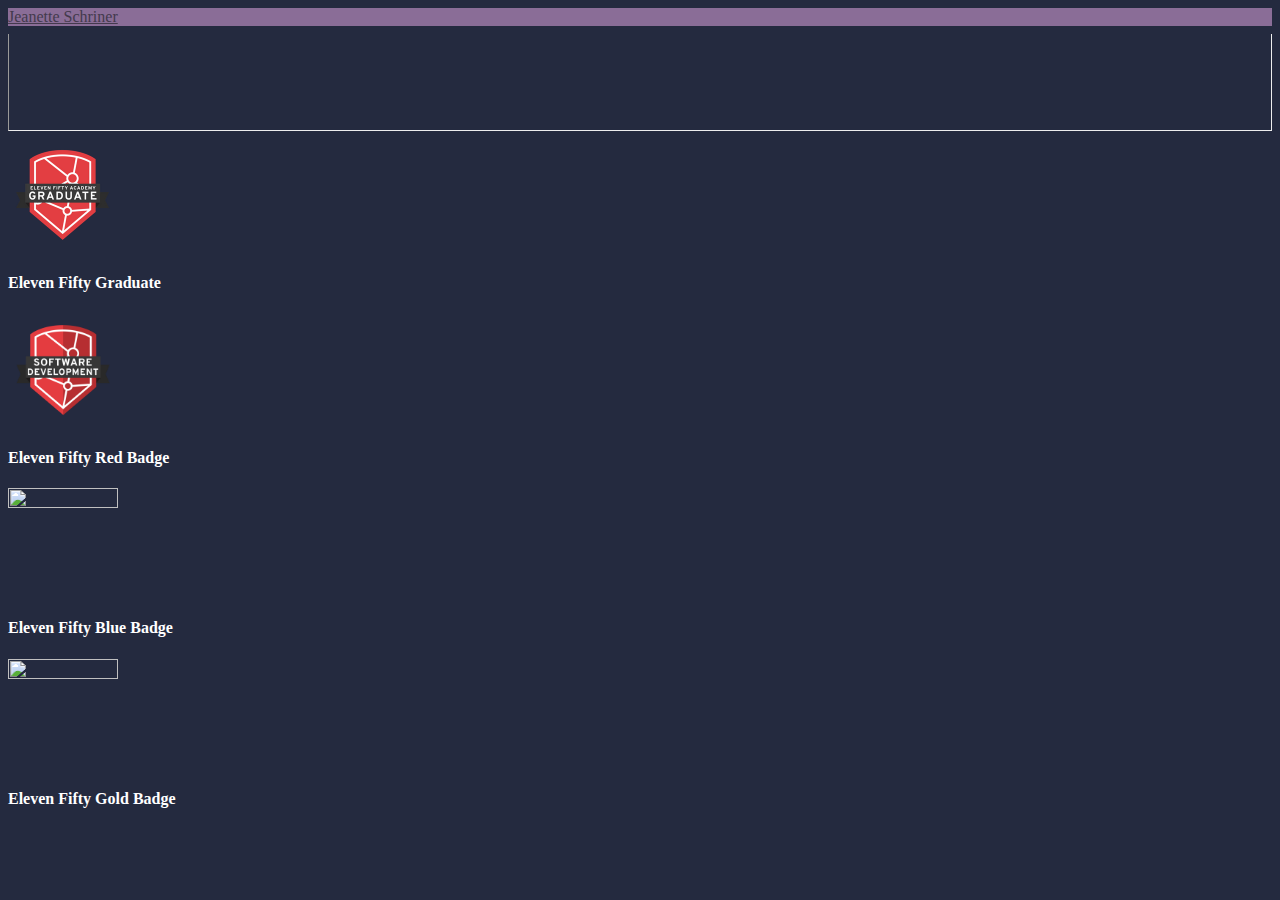
==== Certificates.html @ ffb7eef8 "try adding assets" ====
<!DOCTYPE html>
<html lang="en">

<head>
    <meta charset="UTF-8">
    <meta http-equiv="X-UA-Compatible" content="IE=edge">
    <meta name="viewport" content="width=device-width, initial-scale=1.0, shrink-to-fit=no">
    <link rel="stylesheet" href="https://cdn.jsdelivr.net/npm/bootstrap@4.6.0/dist/css/bootstrap.min.css"
        integrity="sha384-B0vP5xmATw1+K9KRQjQERJvTumQW0nPEzvF6L/Z6nronJ3oUOFUFpCjEUQouq2+l" crossorigin="anonymous">
    <link rel="stylesheet" type="text/css" href="main.css">
    <header>
        <nav class="navbar navbar-expand-md sticky-top padding">
            <div class="container-md">
                <a class="navbar-brand" href="index.html">Jeanette Schriner</a>
            </div>
        </nav>

    </header>


<body>
    <hr class="hrMine">
    <div class="container-md" id="certificates">
        <div class="row row-cols-1 row-cols-md-4">
            <div class="col-xs-12 col-md-3 text-center">
                <img src="./Assets/elevenfifty_badges_graduate_600x600.png" width="110" height="110" alt="Graduate"
                    style="height:auto;line-height:100%;outline:none;text-decoration:none;border:0 none" class="CToWUd">
                <h4>Eleven Fifty Graduate</h4>
            </div>
            <div class="col-xs-12 col-md-3 text-center">
                <img src="./Assets/SD_Red.png" width="110" height="110" alt="RedBadge"
                    style="height:auto;line-height:100%;outline:none;text-decoration:none;border:0 none" class="CToWUd">
                <h4>Eleven Fifty Red Badge</h4>
            </div>
            <div class="col-xs-12 col-md-3 text-center">
                <img alt
                    src="https://ci4.googleusercontent.com/proxy/qLv2mxNgWXqYIqZ34PviZ769bp03qe9nW6SYYoKA6uh7Q7gmHADKvXdPPuWFbpomLLj7eAmVcuwzcxqPwmjslHVqvRGTVF_PWnwyeBiG4Pq7J2K0UfmYTl_7URChY_uA4IzYoRLrrFw-=s0-d-e1-ft#https://images.youracclaim.com/images/2b720e39-20f1-4e9d-a915-9a1557d510e7/SD_Blue.png"
                    width="110" height="110"
                    style="height:auto;line-height:100%;outline:none;text-decoration:none;border:0 none" class="CToWUd"
                    alt="blueBadge">
                <h4>Eleven Fifty Blue Badge</h4>
            </div>
            <div class="col-xs-12 col-md-3 text-center">
                <img alt
                    src="https://ci3.googleusercontent.com/proxy/IsMr3OOVj75lv9vXe6tDsf67l8DPb-j263UZCx0kaW0EDb_7-lm166e8l_mkdqkUfKYqLF6kSs-U2aV8CCYWYm3x9HMv5OY-JZw21nMg282RApzG4O3TyxpcFMzKPFVvaAvyJiLj8YEb5G02LbxV=s0-d-e1-ft#https://images.youracclaim.com/images/b3cfa3c6-f360-4636-943d-acb5b9a3a2be/SD_gold_badge.png"
                    width="110" height="110"
                    style="height:auto;line-height:100%;outline:none;text-decoration:none;border:0 none" class="CToWUd"
                    alt="goldBadge">
                <h4>Eleven Fifty Gold Badge</h4>
            </div>
        </div>
    </div>



    <script src="https://code.jquery.com/jquery-3.5.1.slim.min.js"
        integrity="sha384-DfXdz2htPH0lsSSs5nCTpuj/zy4C+OGpamoFVy38MVBnE+IbbVYUew+OrCXaRkfj"
        crossorigin="anonymous"></script>
    <script src="https://cdn.jsdelivr.net/npm/bootstrap@4.6.0/dist/js/bootstrap.bundle.min.js"
        integrity="sha384-Piv4xVNRyMGpqkS2by6br4gNJ7DXjqk09RmUpJ8jgGtD7zP9yug3goQfGII0yAns"
        crossorigin="anonymous"></script>
</body>

</html>
---- main.css ----
/* css for my test*/

body{
    background-color: rgb(36, 42, 63);
    color: white;
}
.navbar{
    background-color:#8a6d97;  
}
a.navbar-brand, a.nav-item.nav-link.active, a.nav-item.nav-link{
  color: #433a4d;
 
}
.jumbotron{
    background-color: rgb(36,42,63);
    letter-spacing: .25em;  
}
.jumbo {
  font-size: 1.2em;
}

h1.display-5 {
  font-style: italic;

}
.goldBadge{
    max-width: 90%;
}
img.portrait{
    border-radius: 50%;     
}
div.card{
  background-color:#3b3a4d;
}
.hrMine{
    height: 6rem;
    background-color:transparent;
    border-top: 0px;
    color:transparent;
}h4.text-center{
  color:#d5b6f5;
}
p{
  color:#d5b6f5;
}
#foot {
  letter-spacing: .25em;
}
/* reset */
#fs-frm input,
#fs-frm select,
#fs-frm textarea,
#fs-frm fieldset,
#fs-frm optgroup,
#fs-frm label,
#fs-frm #card-element:disabled {
  font-family: inherit;
  font-size: 100%;
  color: inherit;
  border: none;
  border-radius: .5rem;
  display: block;
  width: 100%;
  padding: 0;
  margin: 0;
  -webkit-appearance: none;
  -moz-appearance: none;
}
#fs-frm label,
#fs-frm legend,
#fs-frm ::placeholder {
  font-size: .825rem;
  margin-bottom: .5rem;
  padding-top: .2rem;
  display: flex;
  align-items: baseline;
}

/* border, padding, margin, width */
#fs-frm input,
#fs-frm select,
#fs-frm textarea,
#fs-frm #card-element {
  border: 1px solid rgba(0,0,0,0.2);
  background-color: rgb(208, 203, 211);
  padding: .75em 1rem;
  margin-bottom: 1.5rem;
}
#fs-frm input:focus,
#fs-frm select:focus,
#fs-frm textarea:focus {
  background-color: lightgray;
  outline-style: solid;
  outline-width: thin;
  outline-color: gray;
  outline-offset: -1px;
  
}
#fs-frm [type="text"],
#fs-frm [type="email"] {
  width: 100%;
}
#fs-frm [type="button"],
#fs-frm [type="submit"],
#fs-frm [type="reset"] {
  width: auto;
  cursor: pointer;
  -webkit-appearance: button;
  -moz-appearance: button;
  appearance: button;
  border-radius: .5rem;
}
#fs-frm [type="button"]:focus,
#fs-frm [type="submit"]:focus,
#fs-frm [type="reset"]:focus {
  outline: none;
}
#fs-frm [type="submit"],
#fs-frm [type="reset"] {
  margin-bottom: 0;
  background-color: #816d97;
  
}
#fs-frm select {
  text-transform: none;
}
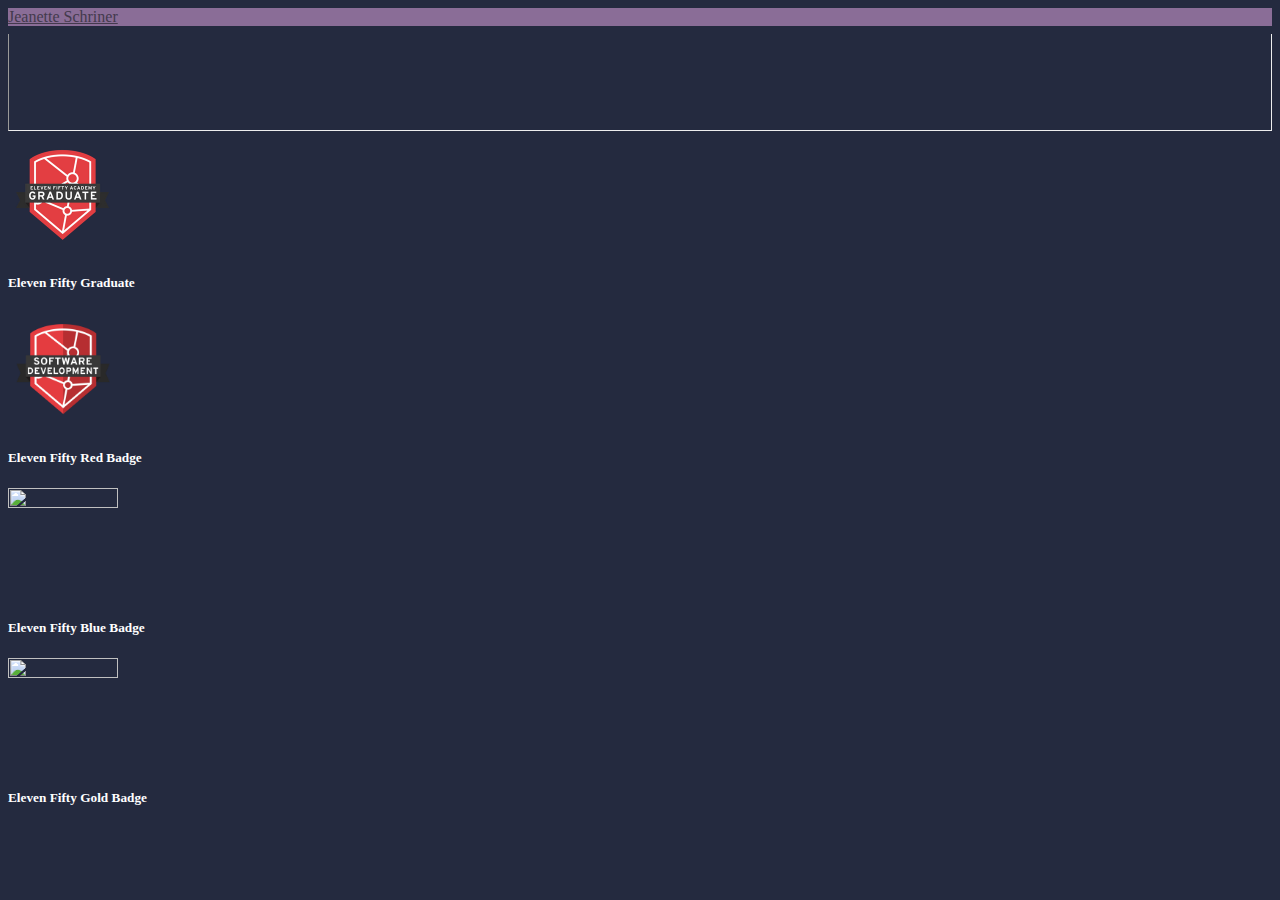
==== commit 2661f962: "adjust h tags on certificates" ====
--- a/Certificates.html
+++ b/Certificates.html
@@ -25,12 +25,12 @@
             <div class="col-xs-12 col-md-3 text-center">
                 <img src="./Assets/elevenfifty_badges_graduate_600x600.png" width="110" height="110" alt="Graduate"
                     style="height:auto;line-height:100%;outline:none;text-decoration:none;border:0 none" class="CToWUd">
-                <h4>Eleven Fifty Graduate</h4>
+                <h5>Eleven Fifty Graduate</h5>
             </div>
             <div class="col-xs-12 col-md-3 text-center">
                 <img src="./Assets/SD_Red.png" width="110" height="110" alt="RedBadge"
                     style="height:auto;line-height:100%;outline:none;text-decoration:none;border:0 none" class="CToWUd">
-                <h4>Eleven Fifty Red Badge</h4>
+                <h5>Eleven Fifty Red Badge</h5>
             </div>
             <div class="col-xs-12 col-md-3 text-center">
                 <img alt
@@ -38,7 +38,7 @@
                     width="110" height="110"
                     style="height:auto;line-height:100%;outline:none;text-decoration:none;border:0 none" class="CToWUd"
                     alt="blueBadge">
-                <h4>Eleven Fifty Blue Badge</h4>
+                <h5>Eleven Fifty Blue Badge</h5>
             </div>
             <div class="col-xs-12 col-md-3 text-center">
                 <img alt
@@ -46,7 +46,7 @@
                     width="110" height="110"
                     style="height:auto;line-height:100%;outline:none;text-decoration:none;border:0 none" class="CToWUd"
                     alt="goldBadge">
-                <h4>Eleven Fifty Gold Badge</h4>
+                <h5>Eleven Fifty Gold Badge</h5>
             </div>
         </div>
     </div>
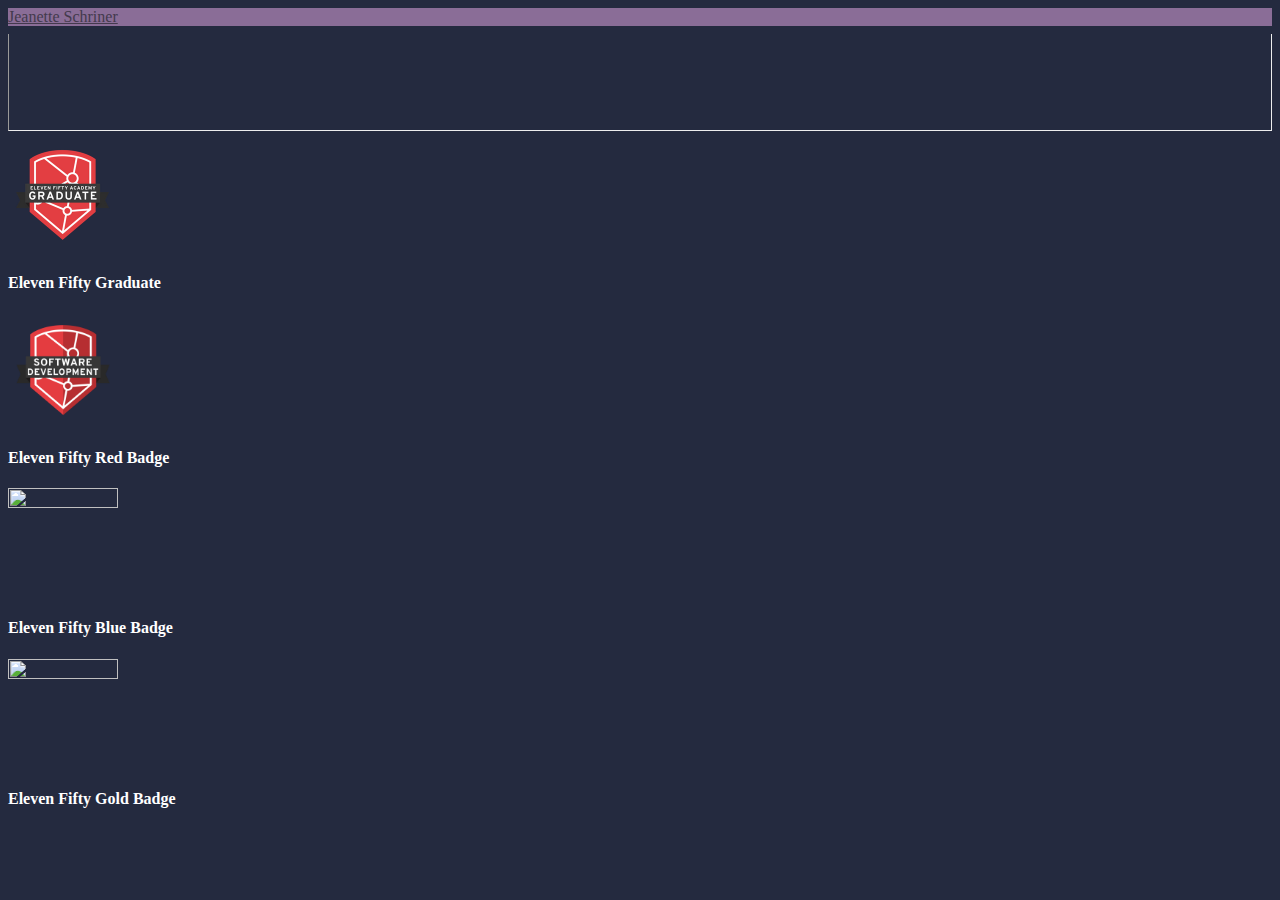
==== commit 09e659bc: "adjust to h4 tag" ====
--- a/Certificates.html
+++ b/Certificates.html
@@ -25,12 +25,12 @@
             <div class="col-xs-12 col-md-3 text-center">
                 <img src="./Assets/elevenfifty_badges_graduate_600x600.png" width="110" height="110" alt="Graduate"
                     style="height:auto;line-height:100%;outline:none;text-decoration:none;border:0 none" class="CToWUd">
-                <h5>Eleven Fifty Graduate</h5>
+                <h4>Eleven Fifty Graduate</h4>
             </div>
             <div class="col-xs-12 col-md-3 text-center">
                 <img src="./Assets/SD_Red.png" width="110" height="110" alt="RedBadge"
                     style="height:auto;line-height:100%;outline:none;text-decoration:none;border:0 none" class="CToWUd">
-                <h5>Eleven Fifty Red Badge</h5>
+                <h4>Eleven Fifty Red Badge</h4>
             </div>
             <div class="col-xs-12 col-md-3 text-center">
                 <img alt
@@ -38,7 +38,7 @@
                     width="110" height="110"
                     style="height:auto;line-height:100%;outline:none;text-decoration:none;border:0 none" class="CToWUd"
                     alt="blueBadge">
-                <h5>Eleven Fifty Blue Badge</h5>
+                <h4>Eleven Fifty Blue Badge</h4>
             </div>
             <div class="col-xs-12 col-md-3 text-center">
                 <img alt
@@ -46,7 +46,7 @@
                     width="110" height="110"
                     style="height:auto;line-height:100%;outline:none;text-decoration:none;border:0 none" class="CToWUd"
                     alt="goldBadge">
-                <h5>Eleven Fifty Gold Badge</h5>
+                <h4>Eleven Fifty Gold Badge</h4>
             </div>
         </div>
     </div>
--- a/main.css
+++ b/main.css
@@ -17,6 +17,9 @@
 }
 .jumbo {
   font-size: 1.2em;
+}
+h5 {
+  color:#d5b6f5;
 }
 
 h1.display-5 {
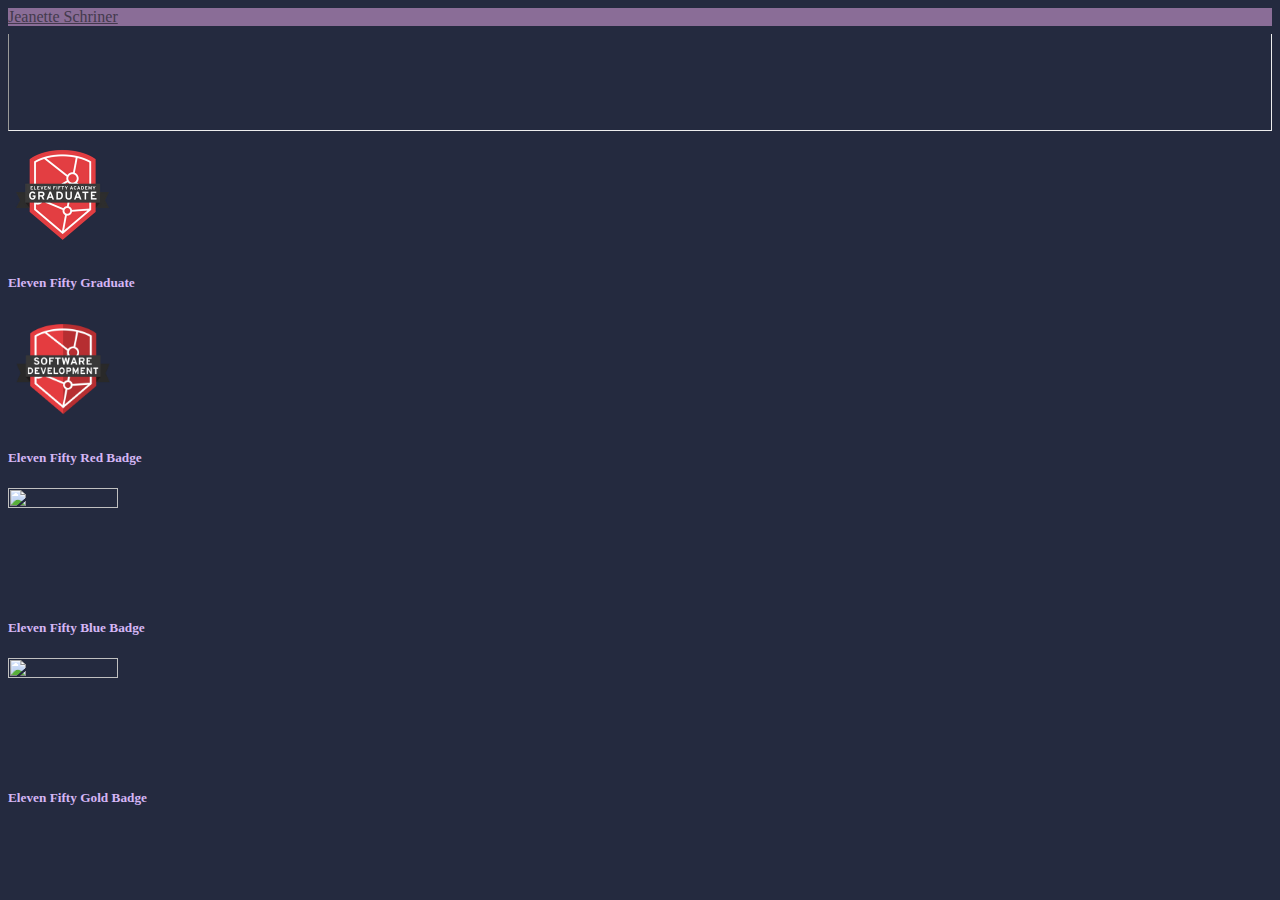
==== commit 9ddea688: "try to get the h tags to become h5" ====
--- a/Certificates.html
+++ b/Certificates.html
@@ -25,12 +25,12 @@
             <div class="col-xs-12 col-md-3 text-center">
                 <img src="./Assets/elevenfifty_badges_graduate_600x600.png" width="110" height="110" alt="Graduate"
                     style="height:auto;line-height:100%;outline:none;text-decoration:none;border:0 none" class="CToWUd">
-                <h4>Eleven Fifty Graduate</h4>
+                <h5>Eleven Fifty Graduate</h5>
             </div>
             <div class="col-xs-12 col-md-3 text-center">
                 <img src="./Assets/SD_Red.png" width="110" height="110" alt="RedBadge"
                     style="height:auto;line-height:100%;outline:none;text-decoration:none;border:0 none" class="CToWUd">
-                <h4>Eleven Fifty Red Badge</h4>
+                <h5>Eleven Fifty Red Badge</h5>
             </div>
             <div class="col-xs-12 col-md-3 text-center">
                 <img alt
@@ -38,7 +38,7 @@
                     width="110" height="110"
                     style="height:auto;line-height:100%;outline:none;text-decoration:none;border:0 none" class="CToWUd"
                     alt="blueBadge">
-                <h4>Eleven Fifty Blue Badge</h4>
+                <h5>Eleven Fifty Blue Badge</h5>
             </div>
             <div class="col-xs-12 col-md-3 text-center">
                 <img alt
@@ -46,7 +46,7 @@
                     width="110" height="110"
                     style="height:auto;line-height:100%;outline:none;text-decoration:none;border:0 none" class="CToWUd"
                     alt="goldBadge">
-                <h4>Eleven Fifty Gold Badge</h4>
+                <h5>Eleven Fifty Gold Badge</h5>
             </div>
         </div>
     </div>
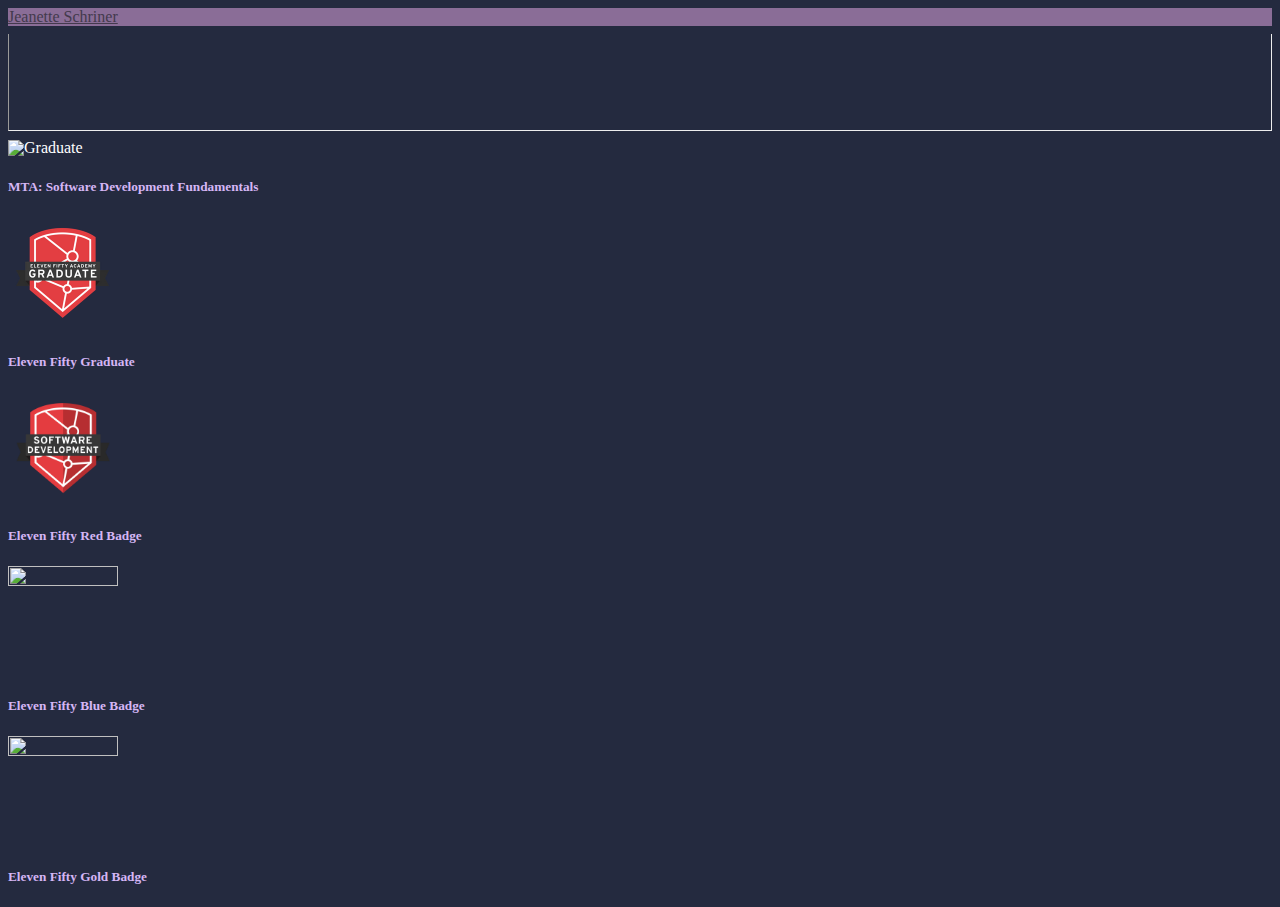
==== commit 15dcd877: "add the MTA certificate to the certificates page" ====
--- a/Certificates.html
+++ b/Certificates.html
@@ -22,17 +22,22 @@
     <hr class="hrMine">
     <div class="container-md" id="certificates">
         <div class="row row-cols-1 row-cols-md-4">
-            <div class="col-xs-12 col-md-3 text-center">
+            <div class="col-xs-12 col-md-4 text-center">
+                <img src="https://images.credly.com/size/680x680/images/c2537593-9f53-4901-9207-f51376ce7150/MTA-Software_Development_Fundamentals-600x600.png" width="110" height="110" alt="Graduate"
+                    style="height:auto;line-height:100%;outline:none;text-decoration:none;border:0 none" class="CToWUd">
+                <h5>MTA: Software Development Fundamentals</h5>
+            </div>
+            <div class="col-xs-12 col-md-4 text-center">
                 <img src="./Assets/elevenfifty_badges_graduate_600x600.png" width="110" height="110" alt="Graduate"
                     style="height:auto;line-height:100%;outline:none;text-decoration:none;border:0 none" class="CToWUd">
                 <h5>Eleven Fifty Graduate</h5>
             </div>
-            <div class="col-xs-12 col-md-3 text-center">
+            <div class="col-xs-12 col-md-4 text-center">
                 <img src="./Assets/SD_Red.png" width="110" height="110" alt="RedBadge"
                     style="height:auto;line-height:100%;outline:none;text-decoration:none;border:0 none" class="CToWUd">
                 <h5>Eleven Fifty Red Badge</h5>
             </div>
-            <div class="col-xs-12 col-md-3 text-center">
+            <div class="col-xs-12 col-md-6 text-center">
                 <img alt
                     src="https://ci4.googleusercontent.com/proxy/qLv2mxNgWXqYIqZ34PviZ769bp03qe9nW6SYYoKA6uh7Q7gmHADKvXdPPuWFbpomLLj7eAmVcuwzcxqPwmjslHVqvRGTVF_PWnwyeBiG4Pq7J2K0UfmYTl_7URChY_uA4IzYoRLrrFw-=s0-d-e1-ft#https://images.youracclaim.com/images/2b720e39-20f1-4e9d-a915-9a1557d510e7/SD_Blue.png"
                     width="110" height="110"
@@ -40,7 +45,7 @@
                     alt="blueBadge">
                 <h5>Eleven Fifty Blue Badge</h5>
             </div>
-            <div class="col-xs-12 col-md-3 text-center">
+            <div class="col-xs-12 col-md-6 text-center">
                 <img alt
                     src="https://ci3.googleusercontent.com/proxy/IsMr3OOVj75lv9vXe6tDsf67l8DPb-j263UZCx0kaW0EDb_7-lm166e8l_mkdqkUfKYqLF6kSs-U2aV8CCYWYm3x9HMv5OY-JZw21nMg282RApzG4O3TyxpcFMzKPFVvaAvyJiLj8YEb5G02LbxV=s0-d-e1-ft#https://images.youracclaim.com/images/b3cfa3c6-f360-4636-943d-acb5b9a3a2be/SD_gold_badge.png"
                     width="110" height="110"
--- a/main.css
+++ b/main.css
@@ -69,6 +69,9 @@
   -webkit-appearance: none;
   -moz-appearance: none;
 }
+h2.text-center{
+  font-style: italic;
+}
 #fs-frm label,
 #fs-frm legend,
 #fs-frm ::placeholder {
@@ -77,6 +80,7 @@
   padding-top: .2rem;
   display: flex;
   align-items: baseline;
+  font-style:italic;
 }
 
 /* border, padding, margin, width */
